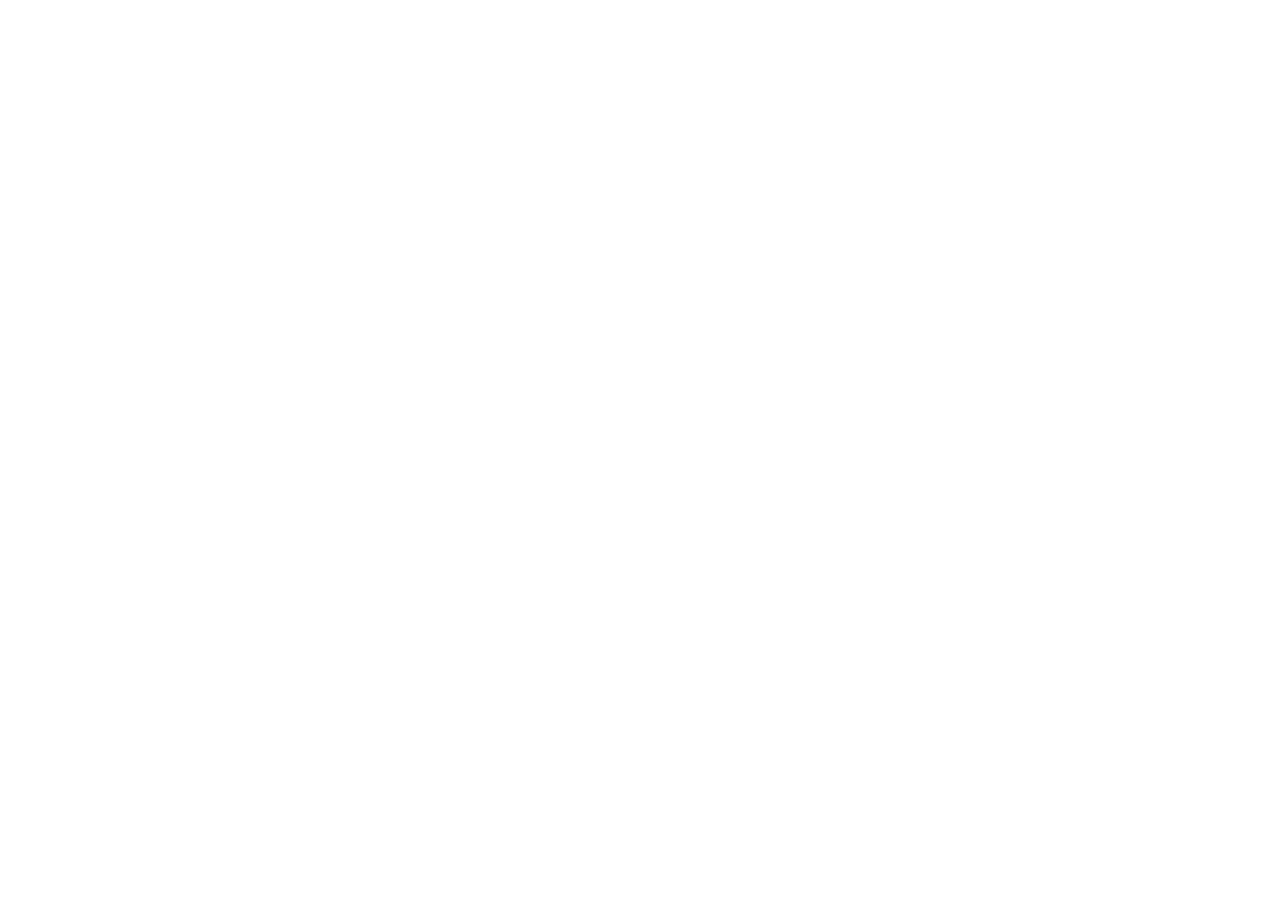
==== dashboard.html @ c4ccfeb8 "dashboard updated" ====
<!DOCTYPE html>
<html lang="en">
<head>
    <meta charset="UTF-8">
    <meta name="viewport" content="width=device-width, initial-scale=1.0">
    <title>Dashboard</title>
</head>
<body>
    
</body>
</html>
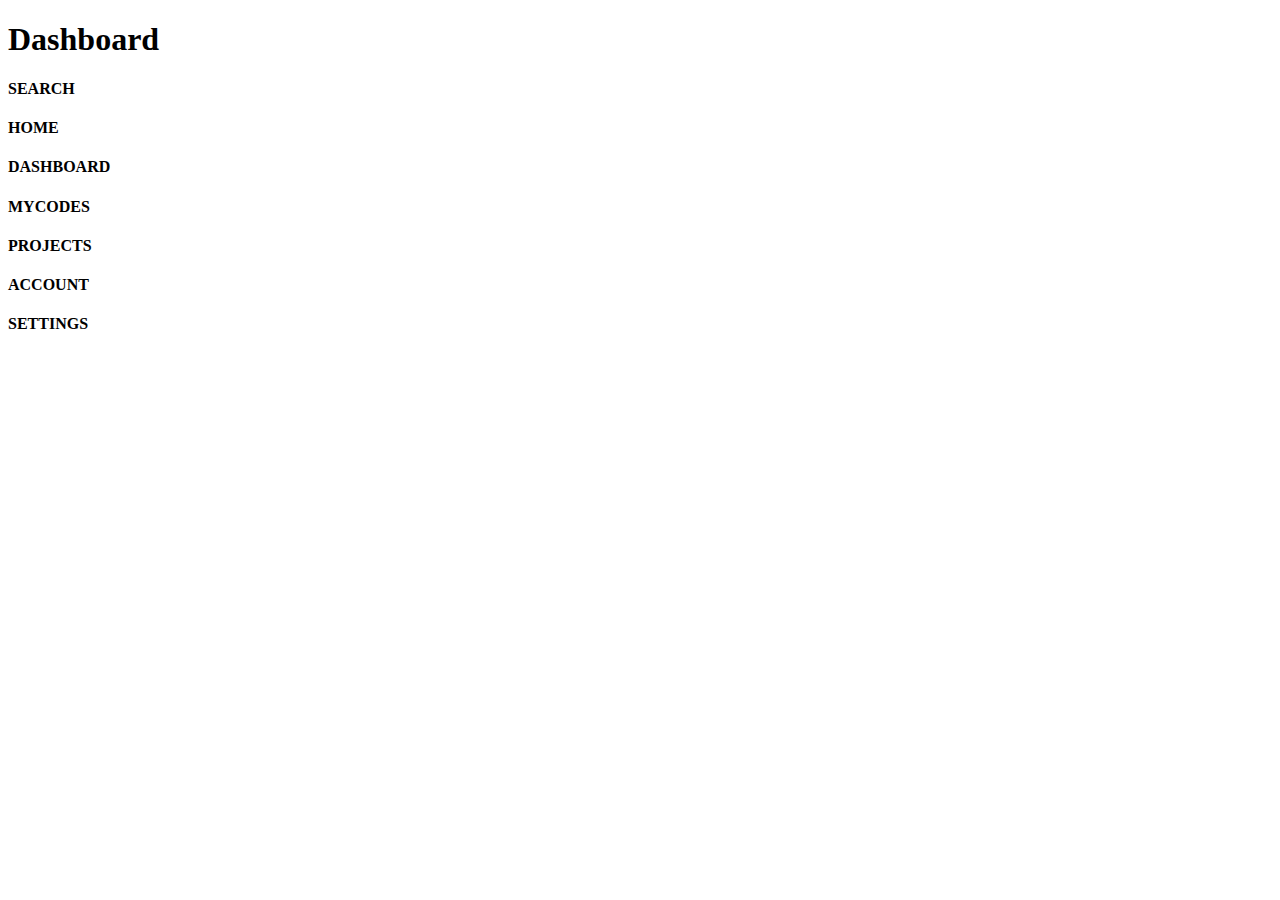
==== commit 937f8e2a: "updated dashboard" ====
--- a/dashboard.html
+++ b/dashboard.html
@@ -4,8 +4,24 @@
     <meta charset="UTF-8">
     <meta name="viewport" content="width=device-width, initial-scale=1.0">
     <title>Dashboard</title>
+    <link rel="stylesheet" href="dashboard.css">
 </head>
 <body>
-    
+    <header>
+        <div class="bg"> 
+            <h1 class="d">Dashboard</h1>
+        </div>
+    </header>
+    <div class="sidebar">
+        <div class="sidewords">
+            <h4>SEARCH</h4>
+            <h4>HOME</h4>
+            <h4>DASHBOARD</h4>
+            <h4>MYCODES</h4>
+            <h4>PROJECTS</h4>
+            <h4>ACCOUNT</h4>
+            <h4>SETTINGS</h4>
+        </div>
+    </div>
 </body>
 </html>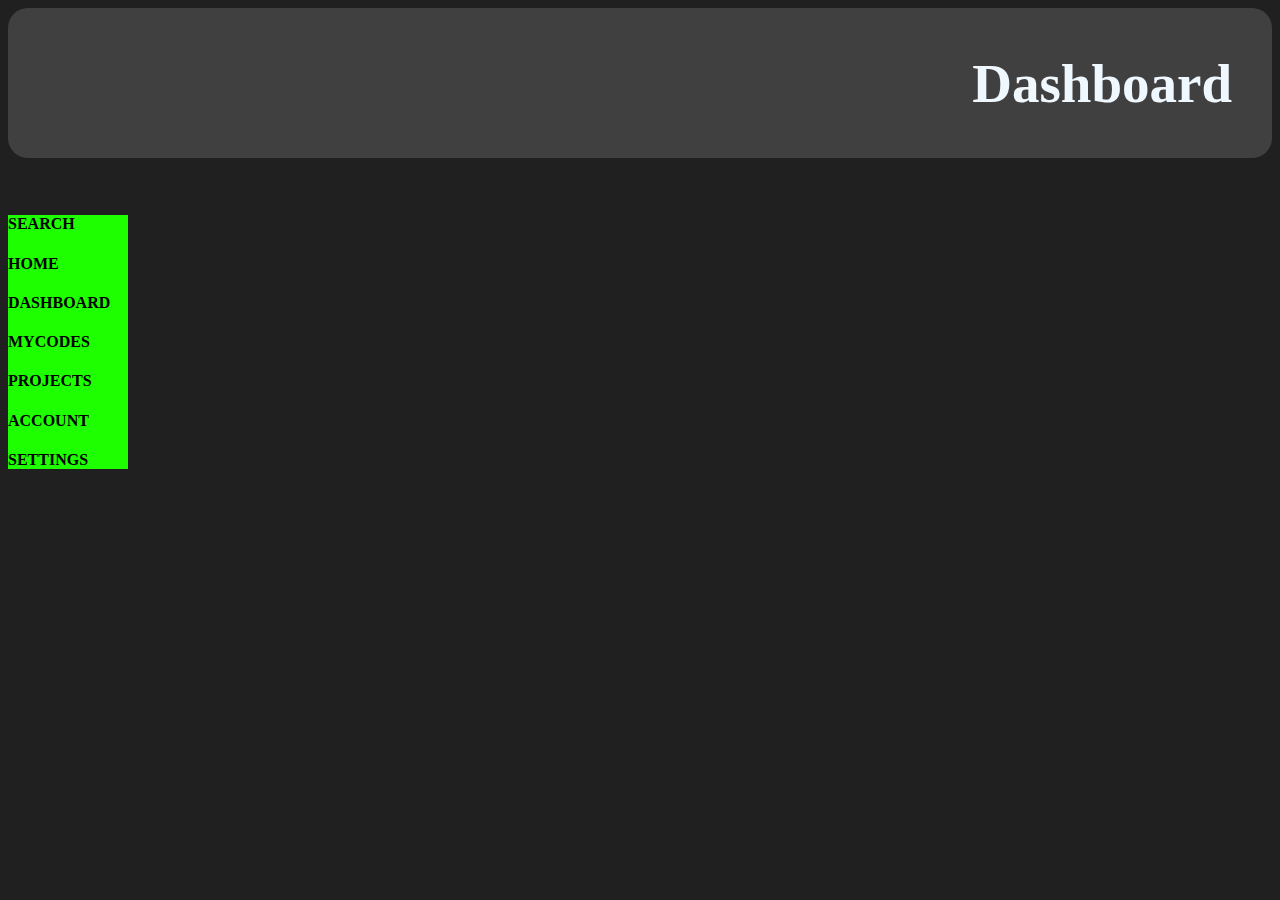
==== commit f5fa9b53: "added profile section" ====
--- a/dashboard.html
+++ b/dashboard.html
@@ -1,27 +1,53 @@
 <!DOCTYPE html>
 <html lang="en">
+
 <head>
     <meta charset="UTF-8">
     <meta name="viewport" content="width=device-width, initial-scale=1.0">
     <title>Dashboard</title>
     <link rel="stylesheet" href="dashboard.css">
 </head>
+
 <body>
     <header>
-        <div class="bg"> 
+        <div class="bg">
             <h1 class="d">Dashboard</h1>
         </div>
     </header>
-    <div class="sidebar">
-        <div class="sidewords">
-            <h4>SEARCH</h4>
-            <h4>HOME</h4>
-            <h4>DASHBOARD</h4>
-            <h4>MYCODES</h4>
-            <h4>PROJECTS</h4>
-            <h4>ACCOUNT</h4>
-            <h4>SETTINGS</h4>
+    <br/>
+    <br/>
+    <div class="arrange">
+        <div class="sidebar">
+            <div class="sidewords">
+                <h4>SEARCH</h4>
+                <h4>HOME</h4>
+                <h4>DASHBOARD</h4>
+                <h4>MYCODES</h4>
+                <h4>PROJECTS</h4>
+                <h4>ACCOUNT</h4>
+                <h4>SETTINGS</h4>
+            </div>
         </div>
+        <!--<div class="profile">
+            <div class="ppic">
+
+            </div>
+            <div class="pname">
+                <h3>Name of the User</h3>
+            </div>
+            <div class="peercount">
+                <h4>12,821</h4>
+                <h3>Peers</h3>
+            </div>
+            <div class="pbio">
+                <h3>working to get an internship in google. full stack developer.</h3>
+            </div>
+            <div class="plinks">
+                <a>Github</a>
+                <a>Linkedin</a>
+            </div>
+        </div>-->
     </div>
 </body>
+
 </html>--- a/dashboard.css
+++ b/dashboard.css
@@ -0,0 +1,28 @@
+body{
+    background-color: #202020;
+}
+
+.bg{
+    display:flex;
+    align-items: center;
+    justify-content: right;
+    height:150px;
+    width:100%;
+    background-color: #404040;
+    border: solid 0px black;
+    border-radius:20px;
+    color:#404040;
+}
+
+
+.d{
+    color:aliceblue;
+    margin-right:40px;
+    font-size:55px;
+}
+.sidebar{
+    height:100%;
+    width:120px;
+    background-color: #1eff00;
+    margin-left:none;
+}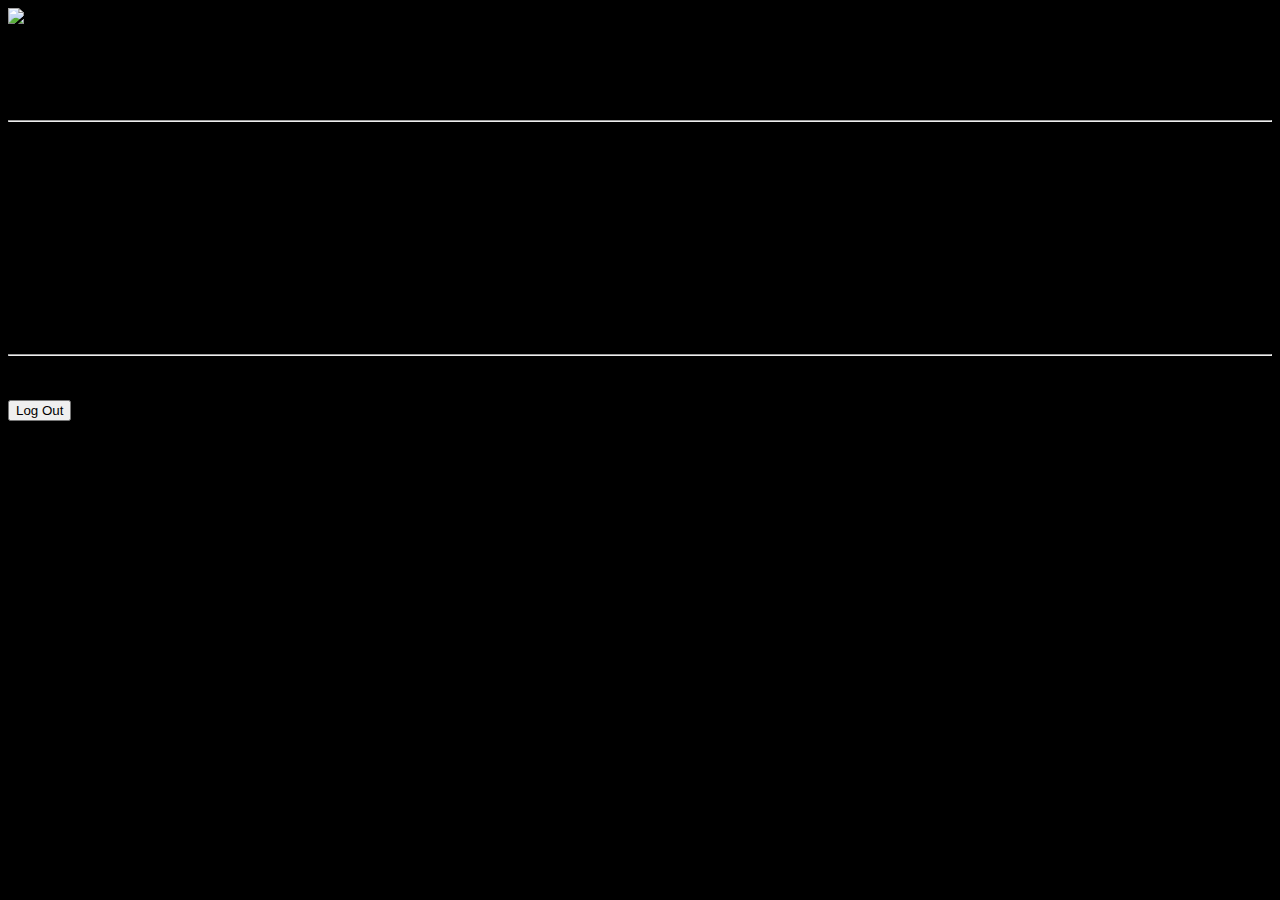
==== commit 98066c63: "added profile section" ====
--- a/dashboard.html
+++ b/dashboard.html
@@ -9,44 +9,41 @@
 </head>
 
 <body>
-    <header>
-        <div class="bg">
-            <h1 class="d">Dashboard</h1>
+    <div class="left-bar">
+        <div class="profile-picture">
+            <img src="Valley.jpg" alt="Profile-Pic">
         </div>
-    </header>
-    <br/>
-    <br/>
-    <div class="arrange">
-        <div class="sidebar">
-            <div class="sidewords">
-                <h4>SEARCH</h4>
-                <h4>HOME</h4>
-                <h4>DASHBOARD</h4>
-                <h4>MYCODES</h4>
-                <h4>PROJECTS</h4>
-                <h4>ACCOUNT</h4>
-                <h4>SETTINGS</h4>
-            </div>
+        <div class="name">
+            <p>Avishka Srivastava</p>
         </div>
-        <!--<div class="profile">
-            <div class="ppic">
-
-            </div>
-            <div class="pname">
-                <h3>Name of the User</h3>
-            </div>
-            <div class="peercount">
-                <h4>12,821</h4>
-                <h3>Peers</h3>
-            </div>
-            <div class="pbio">
-                <h3>working to get an internship in google. full stack developer.</h3>
-            </div>
-            <div class="plinks">
-                <a>Github</a>
-                <a>Linkedin</a>
-            </div>
-        </div>-->
+        <br/>
+        <br/>
+        <hr>
+        <br/>
+        <br/>
+        <div class="lb-options">
+                <a>Dashboard</a>
+                <br/>
+                <br/>
+                <a>Code Feed</a>
+                <br/>
+                <br/>
+                <a>My Projects</a>
+                <br/>
+                <br/>
+                <a>Account</a>
+                <br/>
+                <br/>
+                <a>Setting</a>
+                <br/>
+        </div>
+        <br/>
+        <hr>
+        <br/>
+        <br/>
+        <div class="logout">
+            <button>Log Out</button>
+        </div>
     </div>
 </body>
 
--- a/dashboard.css
+++ b/dashboard.css
@@ -1,5 +1,5 @@
 body{
-    background-color: #202020;
+    background-color: #000000;
 }
 
 .bg{
@@ -7,7 +7,8 @@
     align-items: center;
     justify-content: right;
     height:150px;
-    width:100%;
+    width:80%;
+    float:right;
     background-color: #404040;
     border: solid 0px black;
     border-radius:20px;
@@ -20,9 +21,29 @@
     margin-right:40px;
     font-size:55px;
 }
+
+
+.arrange{
+    display:flex;
+    justify-content: space-between;
+}
+
 .sidebar{
     height:100%;
     width:120px;
     background-color: #1eff00;
     margin-left:none;
+}
+
+
+.profile{
+    display:flex;
+    align-items: center;
+    justify-content: right;
+    height:700px;
+    width:300px;
+    background-color: #404040;
+    border: solid 0px black;
+    border-radius:20px;
+    color:aliceblue;
 }